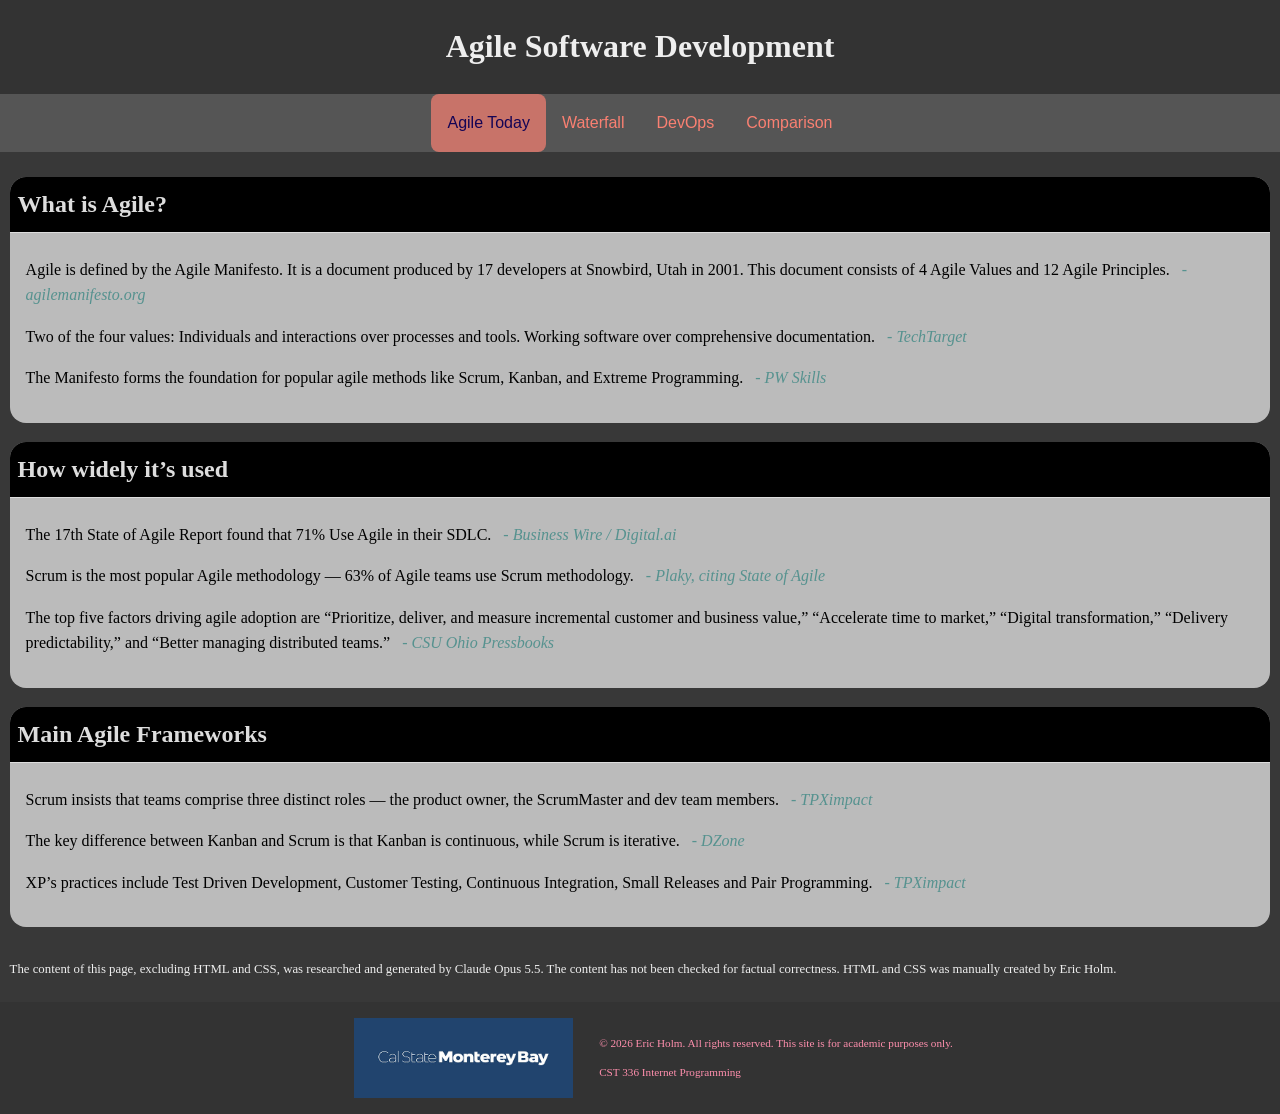
==== hw1/index.html @ e2a9a7c9 "begin hw1 publish" ====
<!DOCTYPE html>
<html lang="en">

<head>
    <meta charset="UTF-8">
    <meta name="viewport" content="width=device-width, initial-scale=1.0">
    <title>Agile Development: Where it came from and what comes next</title>
    <style>
    </style>
    <link rel="stylesheet" href="css/styles.css">
    <!-- google fonts -->
    <link rel="preconnect" href="https://fonts.googleapis.com">
    <link rel="preconnect" href="https://fonts.gstatic.com" crossorigin>
    <link
        href="https://fonts.googleapis.com/css2?family=Akaya+Kanadaka&family=IBM+Plex+Mono:ital,wght@0,100;0,200;0,300;0,400;0,500;0,600;0,700;1,100;1,200;1,300;1,400;1,500;1,600;1,700&display=swap"
        rel="stylesheet">
</head>

<body>
    <header>
        <h1>Agile Software Development</h1>
    </header>

    <nav>
        <!-- Navigation links will be added in the next lesson -->
        <a class="current" href="index.html">Agile Today</a>
        <a href="waterfall.html">Waterfall</a>
        <a href="devops.html">DevOps</a>
        <a href="comparison.html">Comparison</a>
    </nav>

    <main>
        <section>
            <h2>What is Agile?</h2>

            <div class="content">
                <p>Agile is defined by the Agile Manifesto. It is a document produced by 17 developers at Snowbird, Utah
                    in 2001. This document consists of 4 Agile Values and 12 Agile Principles. <a
                        href="https://agilemanifesto.org"><cite>agilemanifesto.org</cite></a></p>
                <p>Two of the four values: Individuals and interactions over processes and tools. Working software over
                    comprehensive documentation. <a
                        href="https://www.techtarget.com/it-strategy/definition/Agile-Manifesto"><cite>TechTarget</cite></a>
                </p>
                <p>The Manifesto forms the foundation for popular agile methods like Scrum, Kanban, and Extreme
                    Programming. <a href="https://pwskills.com/blog/agile-manifesto-product-management/"><cite>PW
                            Skills</cite></a></p>
            </div>
        </section>
        <section>
            <h2>How widely it’s used</h2>

            <div class="content">
                <p>The 17th State of Agile Report found that 71% Use Agile in their SDLC. <a
                        href="https://www.businesswire.com/news/home/20240116199385/en/17th-State-of-Agile-Report-71-Use-Agile-in-their-SDLC"><cite>Business
                            Wire / Digital.ai</cite></a>
                </p>
                <p>Scrum is the most popular Agile methodology — 63% of Agile teams use Scrum methodology. <a
                        href="https://plaky.com/learn/pt/project-management/agile-statistics/">
                        <cite>
                            Plaky,
                            citing State of Agile
                        </cite>
                    </a></p>
                <p>The top five factors driving agile adoption are “Prioritize, deliver, and measure incremental
                    customer and business value,” “Accelerate time to market,” “Digital transformation,” “Delivery
                    predictability,” and “Better managing distributed teams.” <a
                        href="https://pressbooks.ulib.csuohio.edu/projectmanagement2ndedition/chapter/12-4-recent-trends-in-agile-project-management/"><cite>CSU
                            Ohio Pressbooks</cite></a></p>
            </div>
        </section>
        <section>
            <h2>Main Agile Frameworks</h2>

            <div class="content">
                <p>Scrum insists that teams comprise three distinct roles — the product owner, the ScrumMaster and dev
                    team members. <a href="https://tpximpact.com/knowledge-hub/insights/kanban-vs-scrum-vs-xp""><cite>TPXimpact</cite></a></p>
                <p>The key difference between Kanban and Scrum is that Kanban is continuous, while Scrum is iterative.
                    <a href="
                        https://dzone.com/articles/agile-framework-comparison-scrum-vs-kanban-vs-lean"><cite>DZone</cite></a>
                </p>
                <p>XP’s practices include Test Driven Development, Customer Testing, Continuous Integration, Small
                    Releases and Pair Programming. <a
                        href="https://tpximpact.com/knowledge-hub/insights/kanban-vs-scrum-vs-xp""><cite>TPXimpact</cite></a></p></p>
            </div>
        </section>

        <section class=" disclaimer">
                        <p>The content of this page, excluding HTML and CSS, was researched and generated by Claude Opus
                            5.5. The
                            content has not been checked for factual correctness. HTML and CSS was manually created by
                            Eric Holm.
                        </p>
        </section>
    </main>

    <footer>
        <!--The footer will be added here -->

        <div class="logo"></div>
        <div>
            <p>&copy; 2026 Eric Holm. All rights reserved. This site is for academic purposes only.</p>
            <p>CST 336 Internet Programming</p>
        </div>
        <div>
            <!-- <img class="logo" src="img/csumb_Logo_Typemark-Reversed-single-color -600px.jpg"
            alt="California State University Monterey Bay Logo white background"> -->
        </div>
    </footer>
</body>

</html>
---- hw1/css/styles.css ----
body {
    display: flex;
    flex-direction: column;
    align-items: center;
    justify-content: center;
    background-color: #383838;
    color: #eee;
    font-family: Georgia, 'Times New Roman', Times, serif;
    line-height: 1.6;
    padding: 0;
    margin: 0;
}

/* links */

a {
    color: inherit;
    text-decoration: none;
}

a:hover {
    background-color:rgb(189, 189, 44);
    color:darkmagenta;
    border-radius:0.3rem;
}

/* header */

header {
    width: 100%;
    display:flex;
    justify-content: center;
    align-items: center;;
    background-color: #333;
    padding:1rem;
    padding:0;
}

/* header h1 {
    width: 100%;
    padding-left:1rem;
    padding-right:1rem;
} */

/* navbar */

nav {
    background-color: #555;
    display:flex;
    flex-direction: row;
    flex-wrap: wrap;
    justify-content: center;
    align-items: center;
    width: 100%;
    margin-bottom:1rem;
}

nav a {
    color: salmon;
    padding: 1rem;
    font-family:'Lucida Sans', 'Lucida Sans Regular', 'Lucida Grande', 'Lucida Sans Unicode', Geneva, Verdana, sans-serif;
}

nav a.current {
    background-color: rgba(250, 128, 114, 0.7);
    border-radius: 0.5rem;
    color: rgb(20, 4, 85);
}

/* footer */

footer {
    display: flex;
    flex-direction: row;
    align-items: center;
    justify-content:center;
    background-color: #333;
    width: 100%;
    font-size: 0.7rem;
    color: rgb(255, 143, 173)
}

footer div.logo {
    background-image: url('../img/csumb_Logo_Typemark-Reversed-single-color -600px.jpg');
    background-size: contain;
    background-position: center;
    background-repeat: no-repeat;
    width: 15rem;
    height: 5rem;
    min-width: 5rem;
    margin: 1rem;
}

/* main */

main {
    display:flex;
    flex-direction: column;
    justify-content:center;
}

main h2#section-title {
    text-align:center;
}

/* section content blocks */

section {
    margin:0.5rem;
    margin: 0.6rem;
    border-radius:1rem;
    background-color:#bbb;
    color:black;
}

section h2 {
    background-color: black;
    color:#ddd;
    padding:0.5rem;
    margin:0;
    border-color:#555;
    border-bottom:1px double;
    border-top-left-radius:1rem;
    border-top-right-radius:1rem;
}

section div.content {
    padding:0.5rem;
    padding-left:1rem;
    padding-bottom:1rem;
}

section cite {
    color: rgb(86, 146, 143);
    margin-left:0.5rem;
    margin-right:0.5rem;
}

section cite:before {
    content: "- ";
}

section.disclaimer {
    color:inherit;
    background-color: inherit;
    font-size: 0.8rem;
}
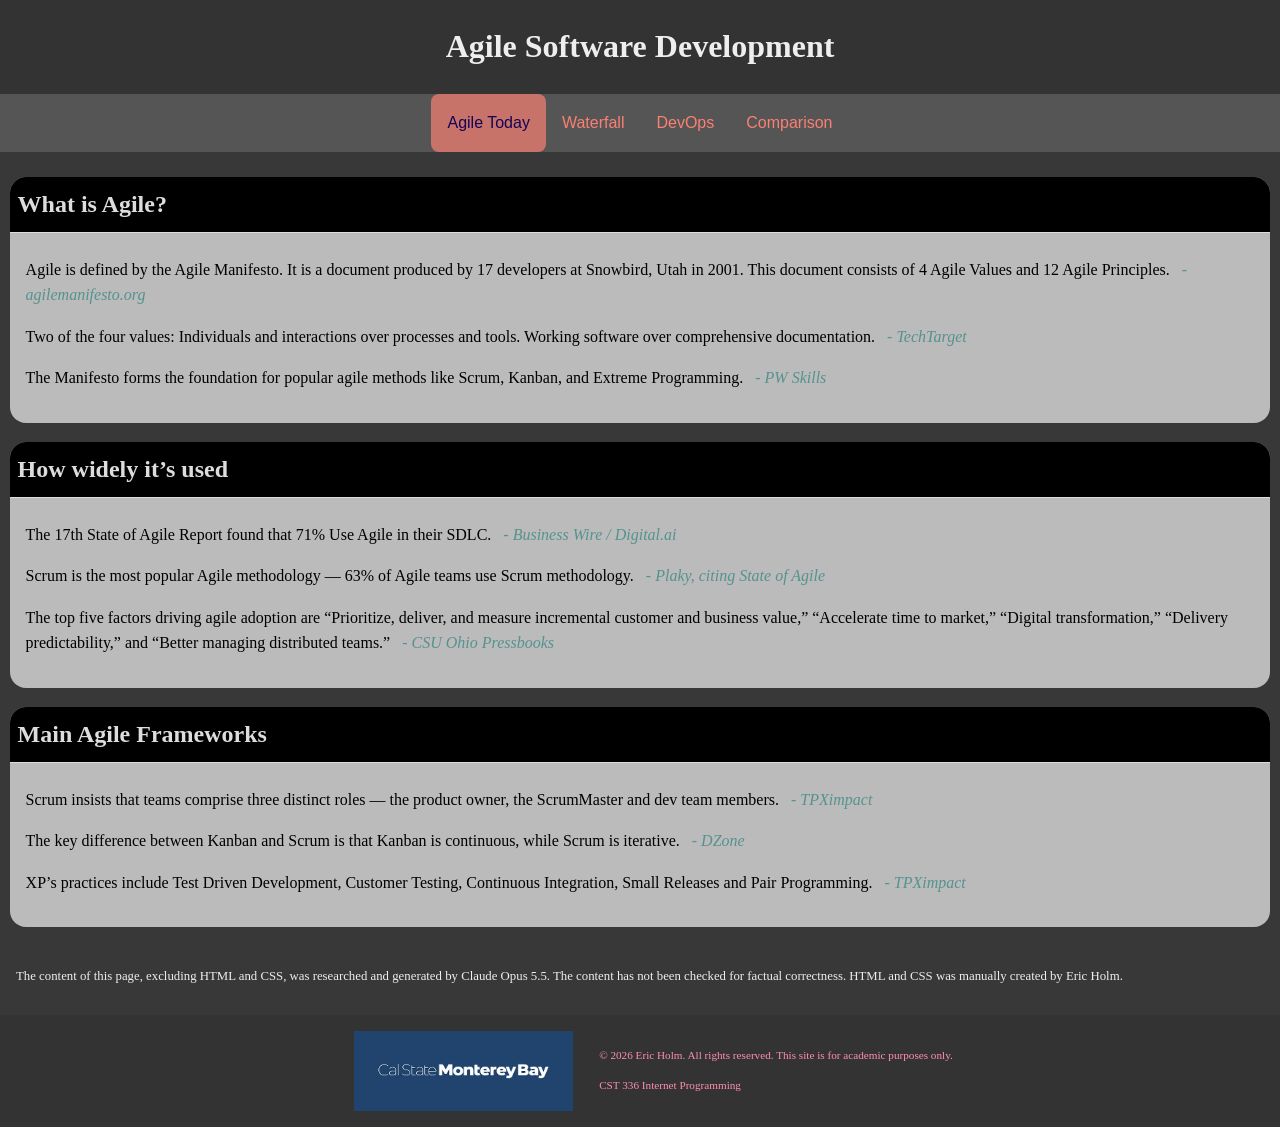
==== commit a44090b8: "removed disclaimer warning" ====
--- a/hw1/index.html
+++ b/hw1/index.html
@@ -73,24 +73,24 @@
 
             <div class="content">
                 <p>Scrum insists that teams comprise three distinct roles — the product owner, the ScrumMaster and dev
-                    team members. <a href="https://tpximpact.com/knowledge-hub/insights/kanban-vs-scrum-vs-xp""><cite>TPXimpact</cite></a></p>
+                    team members. <a href="https://tpximpact.com/knowledge-hub/insights/kanban-vs-scrum-vs-xp"><cite>TPXimpact</cite></a></p>
                 <p>The key difference between Kanban and Scrum is that Kanban is continuous, while Scrum is iterative.
                     <a href="
                         https://dzone.com/articles/agile-framework-comparison-scrum-vs-kanban-vs-lean"><cite>DZone</cite></a>
                 </p>
                 <p>XP’s practices include Test Driven Development, Customer Testing, Continuous Integration, Small
                     Releases and Pair Programming. <a
-                        href="https://tpximpact.com/knowledge-hub/insights/kanban-vs-scrum-vs-xp""><cite>TPXimpact</cite></a></p></p>
+                        href="https://tpximpact.com/knowledge-hub/insights/kanban-vs-scrum-vs-xp"><cite>TPXimpact</cite></a></p>
             </div>
         </section>
 
-        <section class=" disclaimer">
+        <div class=" disclaimer">
                         <p>The content of this page, excluding HTML and CSS, was researched and generated by Claude Opus
                             5.5. The
                             content has not been checked for factual correctness. HTML and CSS was manually created by
                             Eric Holm.
                         </p>
-        </section>
+                    </div>
     </main>
 
     <footer>
--- a/hw1/css/styles.css
+++ b/hw1/css/styles.css
@@ -140,8 +140,10 @@
     content: "- ";
 }
 
-section.disclaimer {
+div.disclaimer {
     color:inherit;
     background-color: inherit;
     font-size: 0.8rem;
+    margin:0;
+    padding:1rem;
 }
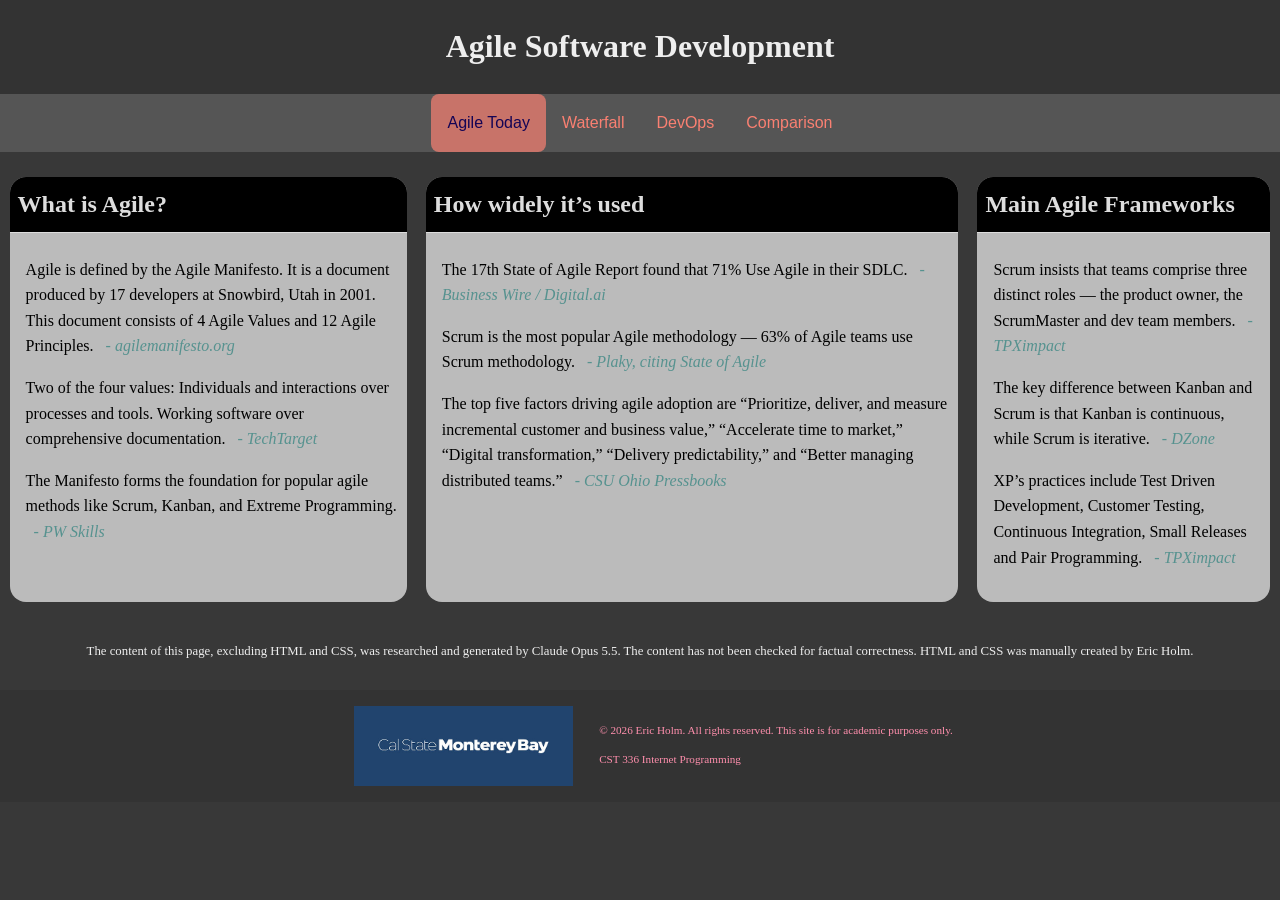
==== commit a34f4a50: "added container-row and container-col" ====
--- a/hw1/index.html
+++ b/hw1/index.html
@@ -30,21 +30,24 @@
     </nav>
 
     <main>
+        <div class="container-row">
         <section>
             <h2>What is Agile?</h2>
-
-            <div class="content">
-                <p>Agile is defined by the Agile Manifesto. It is a document produced by 17 developers at Snowbird, Utah
-                    in 2001. This document consists of 4 Agile Values and 12 Agile Principles. <a
-                        href="https://agilemanifesto.org"><cite>agilemanifesto.org</cite></a></p>
-                <p>Two of the four values: Individuals and interactions over processes and tools. Working software over
-                    comprehensive documentation. <a
-                        href="https://www.techtarget.com/it-strategy/definition/Agile-Manifesto"><cite>TechTarget</cite></a>
-                </p>
-                <p>The Manifesto forms the foundation for popular agile methods like Scrum, Kanban, and Extreme
-                    Programming. <a href="https://pwskills.com/blog/agile-manifesto-product-management/"><cite>PW
-                            Skills</cite></a></p>
-            </div>
+            
+                <div class="content">
+                    <p>Agile is defined by the Agile Manifesto. It is a document produced by 17 developers at Snowbird,
+                        Utah
+                        in 2001. This document consists of 4 Agile Values and 12 Agile Principles. <a
+                            href="https://agilemanifesto.org"><cite>agilemanifesto.org</cite></a></p>
+                    <p>Two of the four values: Individuals and interactions over processes and tools. Working software
+                        over
+                        comprehensive documentation. <a
+                            href="https://www.techtarget.com/it-strategy/definition/Agile-Manifesto"><cite>TechTarget</cite></a>
+                    </p>
+                    <p>The Manifesto forms the foundation for popular agile methods like Scrum, Kanban, and Extreme
+                        Programming. <a href="https://pwskills.com/blog/agile-manifesto-product-management/"><cite>PW
+                                Skills</cite></a></p>
+                </div>
         </section>
         <section>
             <h2>How widely it’s used</h2>
@@ -73,27 +76,34 @@
 
             <div class="content">
                 <p>Scrum insists that teams comprise three distinct roles — the product owner, the ScrumMaster and dev
-                    team members. <a href="https://tpximpact.com/knowledge-hub/insights/kanban-vs-scrum-vs-xp"><cite>TPXimpact</cite></a></p>
+                    team members. <a
+                        href="https://tpximpact.com/knowledge-hub/insights/kanban-vs-scrum-vs-xp"><cite>TPXimpact</cite></a>
+                </p>
                 <p>The key difference between Kanban and Scrum is that Kanban is continuous, while Scrum is iterative.
-                    <a href="
+                    <a
+                        href="
                         https://dzone.com/articles/agile-framework-comparison-scrum-vs-kanban-vs-lean"><cite>DZone</cite></a>
                 </p>
                 <p>XP’s practices include Test Driven Development, Customer Testing, Continuous Integration, Small
                     Releases and Pair Programming. <a
-                        href="https://tpximpact.com/knowledge-hub/insights/kanban-vs-scrum-vs-xp"><cite>TPXimpact</cite></a></p>
+                        href="https://tpximpact.com/knowledge-hub/insights/kanban-vs-scrum-vs-xp"><cite>TPXimpact</cite></a>
+                </p>
             </div>
         </section>
+        </div>
 
-        <div class=" disclaimer">
-                        <p>The content of this page, excluding HTML and CSS, was researched and generated by Claude Opus
-                            5.5. The
-                            content has not been checked for factual correctness. HTML and CSS was manually created by
-                            Eric Holm.
-                        </p>
-                    </div>
     </main>
 
+    <div class=" disclaimer">
+        <p>The content of this page, excluding HTML and CSS, was researched and generated by Claude Opus
+            5.5. The
+            content has not been checked for factual correctness. HTML and CSS was manually created by
+            Eric Holm.
+        </p>
+    </div>
+
     <footer>
+
         <!--The footer will be added here -->
 
         <div class="logo"></div>
--- a/hw1/css/styles.css
+++ b/hw1/css/styles.css
@@ -95,8 +95,19 @@
 
 main {
     display:flex;
-    flex-direction: column;
+    flex-direction:column;
     justify-content:center;
+}
+
+main div.container-row {
+    display:flex;
+    flex-flow:row;
+    justify-content: space-evenly;
+}
+
+main div.container-col {
+    display:flex;
+    flex-flow:column;
 }
 
 main h2#section-title {
